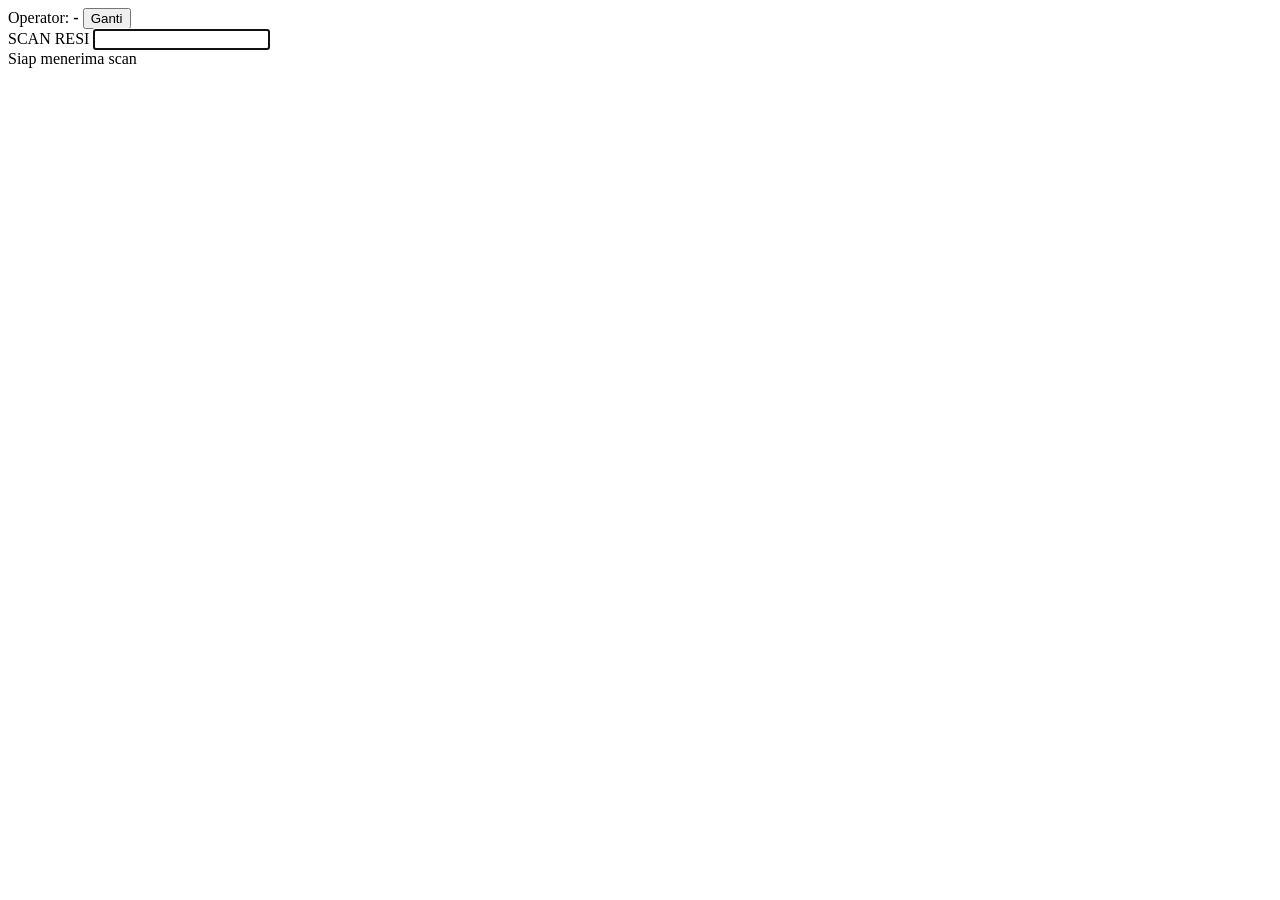
==== index.html @ 32f2d158 "Add files via upload" ====
<!DOCTYPE html>
<html lang="id">
<head>
<meta charset="UTF-8">
<meta name="viewport" content="width=device-width, initial-scale=1.0">
<title>Scan Retur</title>
<link rel="stylesheet" href="css/style.css">
</head>
<body>
  <div class="scan-container">
    <div class="header">
      <img src="assets/logo.png" alt="Logo" class="logo-small" onerror="this.style.display='none'">
      <div class="operator-info">
        Operator: <strong id="operatorName">-</strong>
        <button id="btnGanti" class="btn-ganti">Ganti</button>
      </div>
    </div>

    <div class="scan-box">
      <label for="resiInput">SCAN RESI</label>
      <input type="text" id="resiInput" autocomplete="off" autofocus>
    </div>

    <div id="statusBox" class="status-box status-idle">
      <div id="statusTitle" class="status-title">Siap menerima scan</div>
      <div id="statusDetail" class="status-detail"></div>
    </div>
  </div>

  <audio id="soundSuccess" src="assets/success.mp3" preload="auto"></audio>
  <audio id="soundDuplicate" src="assets/duplicate.mp3" preload="auto"></audio>
  <audio id="soundError" src="assets/error.mp3" preload="auto"></audio>

  <script src="js/api.js"></script>
  <script src="js/sound.js"></script>
  <script src="js/scan.js"></script>
</body>
</html>
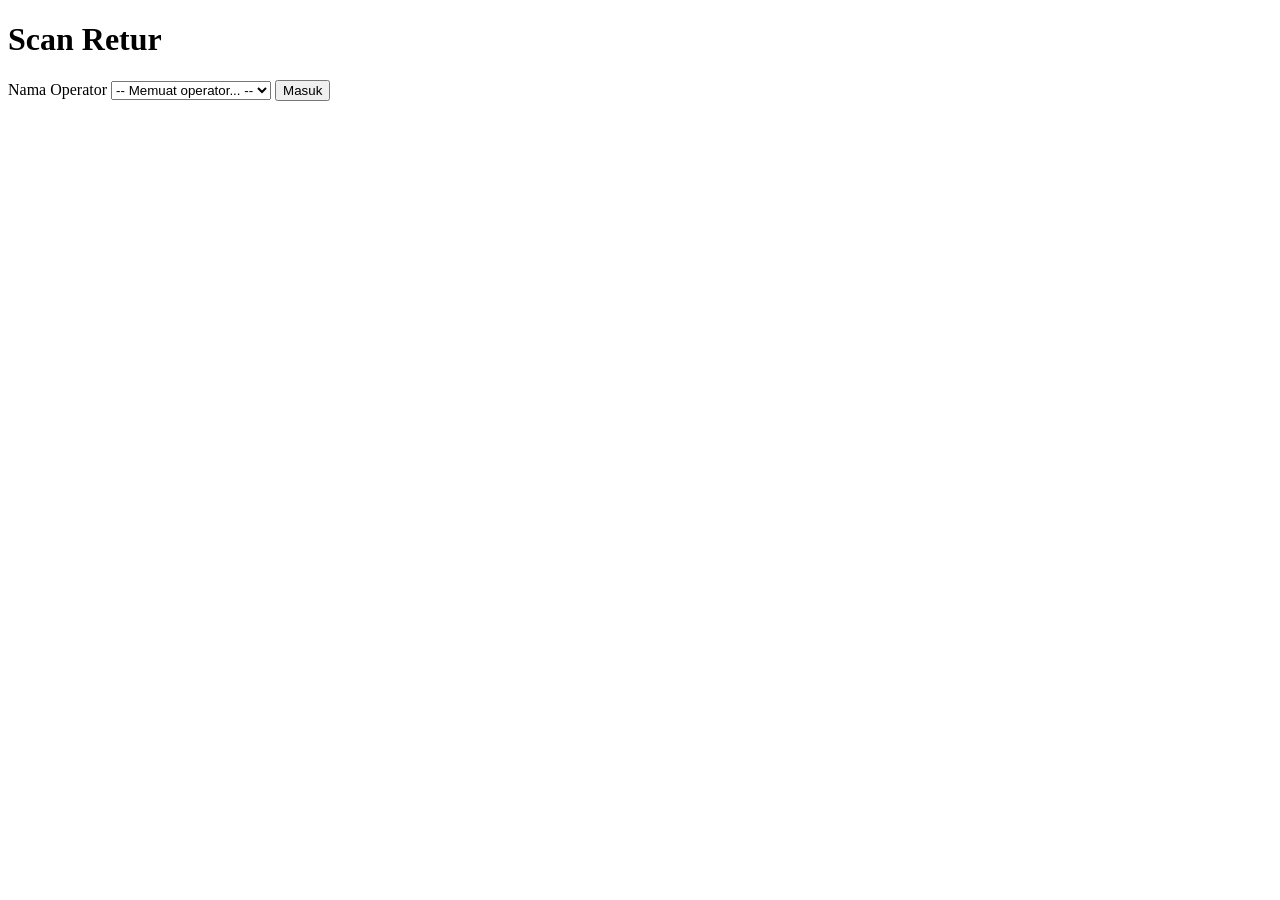
==== commit a20e7070: "Add files via upload" ====
--- a/index.html
+++ b/index.html
@@ -3,36 +3,26 @@
 <head>
 <meta charset="UTF-8">
 <meta name="viewport" content="width=device-width, initial-scale=1.0">
-<title>Scan Retur</title>
+<title>Login - Scan Retur</title>
+<!-- File ini adalah entry point (index.html) = halaman LOGIN -->
 <link rel="stylesheet" href="css/style.css">
 </head>
 <body>
-  <div class="scan-container">
-    <div class="header">
-      <img src="assets/logo.png" alt="Logo" class="logo-small" onerror="this.style.display='none'">
-      <div class="operator-info">
-        Operator: <strong id="operatorName">-</strong>
-        <button id="btnGanti" class="btn-ganti">Ganti</button>
-      </div>
-    </div>
+  <div class="login-container">
+    <img src="assets/logo.png" alt="Logo" class="logo" onerror="this.style.display='none'">
+    <h1>Scan Retur</h1>
 
-    <div class="scan-box">
-      <label for="resiInput">SCAN RESI</label>
-      <input type="text" id="resiInput" autocomplete="off" autofocus>
-    </div>
+    <label for="operatorSelect">Nama Operator</label>
+    <select id="operatorSelect">
+      <option value="">-- Memuat operator... --</option>
+    </select>
 
-    <div id="statusBox" class="status-box status-idle">
-      <div id="statusTitle" class="status-title">Siap menerima scan</div>
-      <div id="statusDetail" class="status-detail"></div>
-    </div>
+    <button id="btnMasuk">Masuk</button>
+
+    <p id="loginError" class="error-text"></p>
   </div>
 
-  <audio id="soundSuccess" src="assets/success.mp3" preload="auto"></audio>
-  <audio id="soundDuplicate" src="assets/duplicate.mp3" preload="auto"></audio>
-  <audio id="soundError" src="assets/error.mp3" preload="auto"></audio>
-
   <script src="js/api.js"></script>
-  <script src="js/sound.js"></script>
-  <script src="js/scan.js"></script>
+  <script src="js/login.js"></script>
 </body>
 </html>
